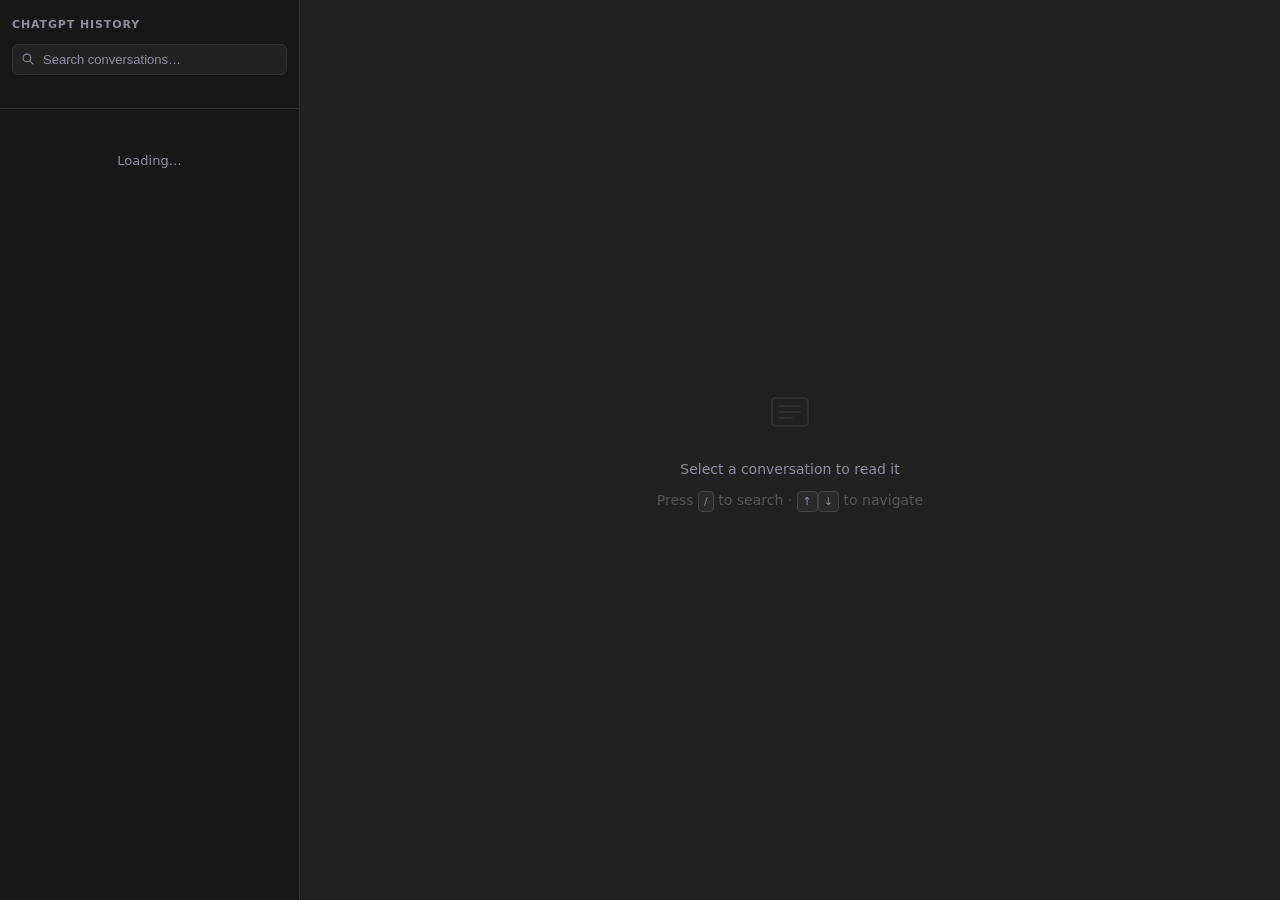
==== static/index.html @ c2459ddd "first commit" ====
<!DOCTYPE html>
<html lang="en">
<head>
  <meta charset="UTF-8">
  <meta name="viewport" content="width=device-width, initial-scale=1.0">
  <title>ChatGPT History</title>
  <link rel="stylesheet" href="/static/style.css">
</head>
<body>
  <div id="app">

    <aside id="sidebar">
      <div class="sidebar-header">
        <div class="sidebar-title">ChatGPT History</div>
        <div class="search-wrap">
          <svg class="search-icon" viewBox="0 0 20 20" fill="none" aria-hidden="true">
            <circle cx="8.5" cy="8.5" r="5.5" stroke="currentColor" stroke-width="1.5"/>
            <line x1="13" y1="13" x2="17" y2="17" stroke="currentColor" stroke-width="1.5" stroke-linecap="round"/>
          </svg>
          <input id="search" type="search" placeholder="Search conversations…" autocomplete="off" spellcheck="false">
        </div>
        <div id="result-count"></div>
      </div>
      <div id="conv-list"></div>
      <div id="load-more-wrap" hidden>
        <button id="load-more">Load more</button>
      </div>
    </aside>

    <main id="main">
      <div id="empty-state">
        <div class="empty-inner">
          <svg viewBox="0 0 48 48" fill="none" aria-hidden="true">
            <rect x="6" y="10" width="36" height="28" rx="4" stroke="currentColor" stroke-width="2"/>
            <line x1="14" y1="18" x2="34" y2="18" stroke="currentColor" stroke-width="2" stroke-linecap="round"/>
            <line x1="14" y1="24" x2="34" y2="24" stroke="currentColor" stroke-width="2" stroke-linecap="round"/>
            <line x1="14" y1="30" x2="26" y2="30" stroke="currentColor" stroke-width="2" stroke-linecap="round"/>
          </svg>
          <p>Select a conversation to read it</p>
          <p class="empty-hint">Press <kbd>/</kbd> to search · <kbd>↑</kbd><kbd>↓</kbd> to navigate</p>
        </div>
      </div>

      <div id="thread" hidden>
        <div class="thread-header">
          <h2 id="thread-title"></h2>
          <div id="thread-meta"></div>
        </div>
        <div id="messages"></div>
      </div>
    </main>

  </div>
  <script src="/static/app.js"></script>
</body>
</html>
---- static/style.css ----
/* ── Reset & base ────────────────────────────────────────────────────────── */
*, *::before, *::after { box-sizing: border-box; margin: 0; padding: 0; }

:root {
  --sidebar-w:   300px;
  --bg:          #212121;
  --sidebar-bg:  #171717;
  --hover:       #2a2a2a;
  --active-bg:   #2f2f2f;
  --active-line: #10a37f;
  --border:      #303030;
  --text:        #ececec;
  --muted:       #8e8ea0;
  --accent:      #10a37f;
  --user-label:  #19c37d;
  --code-bg:     #1a1a1a;
  --mark-bg:     rgba(16, 163, 127, 0.22);
}

html, body { height: 100%; overflow: hidden; }

body {
  display: flex;
  background: var(--bg);
  color: var(--text);
  font-family: -apple-system, BlinkMacSystemFont, "Segoe UI", system-ui, sans-serif;
  font-size: 14px;
  line-height: 1.6;
  /* Firefox scrollbar */
  scrollbar-width: thin;
  scrollbar-color: var(--border) transparent;
}

/* ── Layout ──────────────────────────────────────────────────────────────── */
#app {
  display: flex;
  width: 100%;
  height: 100%;
  overflow: hidden;
}

/* ── Sidebar ─────────────────────────────────────────────────────────────── */
#sidebar {
  width: var(--sidebar-w);
  min-width: var(--sidebar-w);
  display: flex;
  flex-direction: column;
  background: var(--sidebar-bg);
  border-right: 1px solid var(--border);
  overflow: hidden;
}

.sidebar-header {
  padding: 16px 12px 10px;
  border-bottom: 1px solid var(--border);
  flex-shrink: 0;
}

.sidebar-title {
  font-size: 11px;
  font-weight: 600;
  text-transform: uppercase;
  letter-spacing: 0.08em;
  color: var(--muted);
  margin-bottom: 10px;
}

.search-wrap {
  position: relative;
}

.search-icon {
  position: absolute;
  left: 9px;
  top: 50%;
  transform: translateY(-50%);
  width: 14px;
  height: 14px;
  color: var(--muted);
  pointer-events: none;
}

#search {
  width: 100%;
  padding: 7px 10px 7px 30px;
  background: var(--bg);
  border: 1px solid var(--border);
  border-radius: 6px;
  color: var(--text);
  font-size: 13px;
  outline: none;
  transition: border-color 0.15s;
  /* Remove default search input styling */
  -webkit-appearance: none;
}
#search:focus        { border-color: var(--accent); }
#search::placeholder { color: var(--muted); }
#search::-webkit-search-cancel-button { display: none; }

#result-count {
  font-size: 11px;
  color: var(--muted);
  margin-top: 7px;
  min-height: 16px;
}

/* ── Conversation list ───────────────────────────────────────────────────── */
#conv-list {
  flex: 1;
  overflow-y: auto;
  padding: 2px 0;
}

#conv-list::-webkit-scrollbar       { width: 4px; }
#conv-list::-webkit-scrollbar-track { background: transparent; }
#conv-list::-webkit-scrollbar-thumb { background: var(--border); border-radius: 4px; }

.conv-item {
  padding: 10px 12px;
  cursor: pointer;
  border-left: 2px solid transparent;
  transition: background 0.1s;
  user-select: none;
}
.conv-item:hover  { background: var(--hover); }
.conv-item.active {
  background: var(--active-bg);
  border-left-color: var(--active-line);
}

.conv-title {
  font-size: 13px;
  font-weight: 500;
  white-space: nowrap;
  overflow: hidden;
  text-overflow: ellipsis;
  margin-bottom: 3px;
  color: var(--text);
}

.conv-snippet {
  font-size: 11.5px;
  color: var(--muted);
  display: -webkit-box;
  -webkit-line-clamp: 2;
  -webkit-box-orient: vertical;
  overflow: hidden;
  margin-bottom: 5px;
  line-height: 1.5;
}

.conv-snippet mark {
  background: var(--mark-bg);
  color: var(--text);
  border-radius: 2px;
}

.conv-footer {
  display: flex;
  gap: 8px;
  font-size: 11px;
  color: var(--muted);
}

/* ── Load more ───────────────────────────────────────────────────────────── */
#load-more-wrap {
  padding: 10px 12px;
  flex-shrink: 0;
  border-top: 1px solid var(--border);
}

#load-more {
  width: 100%;
  padding: 6px 0;
  background: transparent;
  border: 1px solid var(--border);
  border-radius: 6px;
  color: var(--muted);
  font-size: 12px;
  cursor: pointer;
  transition: background 0.1s, color 0.1s;
}
#load-more:hover { background: var(--hover); color: var(--text); }

/* ── Main panel ──────────────────────────────────────────────────────────── */
#main {
  flex: 1;
  display: flex;
  flex-direction: column;
  overflow: hidden;
  min-width: 0;
}

/* ── Empty state ─────────────────────────────────────────────────────────── */
#empty-state[hidden] { display: none; }

#empty-state {
  flex: 1;
  display: flex;
  align-items: center;
  justify-content: center;
}

.empty-inner {
  text-align: center;
  color: var(--muted);
}

.empty-inner svg {
  width: 48px;
  height: 48px;
  color: var(--border);
  margin-bottom: 16px;
}

.empty-inner p { font-size: 14px; }

.empty-hint {
  font-size: 12px;
  margin-top: 8px;
  color: #555;
}

kbd {
  display: inline-block;
  padding: 1px 5px;
  border: 1px solid #444;
  border-radius: 4px;
  font-size: 11px;
  font-family: inherit;
  background: #2a2a2a;
  color: var(--muted);
}

/* ── Thread ──────────────────────────────────────────────────────────────── */
#thread {
  flex: 1;
  display: flex;
  flex-direction: column;
  overflow: hidden;
}
#thread[hidden] { display: none; }

.thread-header {
  padding: 10px 40px 8px;
  border-bottom: 1px solid var(--border);
  flex-shrink: 0;
  background: var(--bg);
}

.thread-header h2 {
  font-size: 15px;
  font-weight: 600;
  line-height: 1.4;
  margin-bottom: 4px;
  color: var(--text);
}

#thread-meta {
  font-size: 11.5px;
  color: var(--muted);
}

/* ── Messages ────────────────────────────────────────────────────────────── */
#messages {
  flex: 1;
  overflow-y: auto;
  padding: 28px 40px 60px;
}

#messages::-webkit-scrollbar       { width: 6px; }
#messages::-webkit-scrollbar-track { background: transparent; }
#messages::-webkit-scrollbar-thumb { background: var(--border); border-radius: 4px; }

.message {
  display: flex;
  flex-direction: column;
  gap: 6px;
  max-width: 760px;
  margin: 0 auto 28px;
}

.message-role {
  font-size: 11.5px;
  font-weight: 600;
  text-transform: uppercase;
  letter-spacing: 0.06em;
  color: var(--muted);
}

.message.user   .message-role { color: var(--user-label); }
.message.assistant .message-role { color: var(--accent); }

.message-body {
  font-size: 14px;
  line-height: 1.75;
  color: var(--text);
  word-break: break-word;
  overflow-wrap: break-word;
}

/* ── Markdown typography ─────────────────────────────────────────────────── */
.message-body p          { margin-bottom: 0.75em; }
.message-body p:last-child { margin-bottom: 0; }

.message-body h1, .message-body h2,
.message-body h3, .message-body h4,
.message-body h5, .message-body h6 {
  font-weight: 600;
  line-height: 1.3;
  margin: 1.1em 0 0.4em;
}
.message-body h1 { font-size: 1.35em; }
.message-body h2 { font-size: 1.2em; }
.message-body h3 { font-size: 1.08em; }

.message-body ul,
.message-body ol { padding-left: 1.5em; margin-bottom: 0.75em; }
.message-body li { margin-bottom: 0.2em; }

.message-body code {
  font-family: "SF Mono", ui-monospace, "Cascadia Code", Consolas, monospace;
  font-size: 0.87em;
  background: var(--code-bg);
  padding: 0.1em 0.4em;
  border-radius: 4px;
  color: #e8e8e8;
}

.message-body pre {
  background: var(--code-bg);
  border: 1px solid var(--border);
  border-radius: 8px;
  padding: 14px 16px;
  overflow-x: auto;
  margin: 0.75em 0;
  position: relative;
}

.message-body pre[data-lang]::before {
  content: attr(data-lang);
  position: absolute;
  top: 8px;
  right: 12px;
  font-size: 10px;
  text-transform: uppercase;
  letter-spacing: 0.06em;
  color: var(--muted);
  font-family: inherit;
}

.message-body pre code {
  background: none;
  padding: 0;
  font-size: 0.85em;
  color: #d4d4d4;
}

.message-body blockquote {
  border-left: 3px solid var(--accent);
  padding: 2px 0 2px 1em;
  margin: 0.75em 0;
  color: var(--muted);
}

.message-body a {
  color: var(--accent);
  text-decoration: none;
}
.message-body a:hover { text-decoration: underline; }

.message-body strong { font-weight: 600; }
.message-body em     { font-style: italic; }

.message-body hr {
  border: none;
  border-top: 1px solid var(--border);
  margin: 1.2em 0;
}

.message-body table {
  width: 100%;
  border-collapse: collapse;
  margin: 0.75em 0;
  font-size: 0.92em;
}
.message-body th,
.message-body td {
  border: 1px solid var(--border);
  padding: 7px 12px;
  text-align: left;
}
.message-body th {
  background: var(--code-bg);
  font-weight: 600;
}

/* ── Loading indicator ───────────────────────────────────────────────────── */
.loading {
  text-align: center;
  padding: 40px 20px;
  color: var(--muted);
  font-size: 13px;
}

/* ── No-results message ──────────────────────────────────────────────────── */
.no-results {
  padding: 32px 16px;
  text-align: center;
  color: var(--muted);
  font-size: 13px;
}
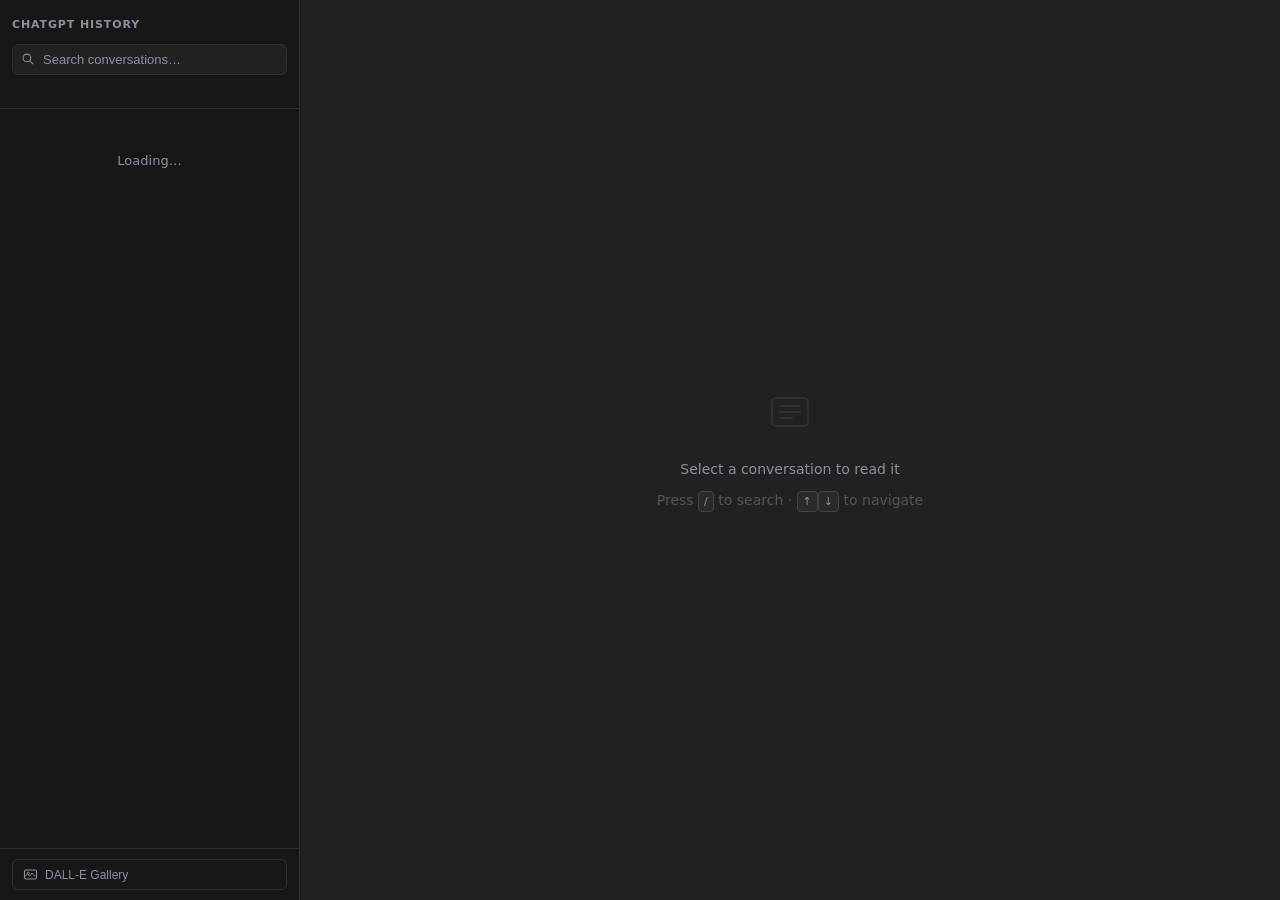
==== commit 29ca57eb: "add img support" ====
--- a/static/index.html
+++ b/static/index.html
@@ -25,6 +25,16 @@
       <div id="load-more-wrap" hidden>
         <button id="load-more">Load more</button>
       </div>
+      <div id="sidebar-footer">
+        <button id="gallery-btn">
+          <svg viewBox="0 0 20 20" fill="none" aria-hidden="true">
+            <rect x="2" y="4" width="16" height="12" rx="2" stroke="currentColor" stroke-width="1.5"/>
+            <circle cx="7" cy="8.5" r="1.5" stroke="currentColor" stroke-width="1.2"/>
+            <path d="M2 13l4-3.5 3 2.5 3-4 4 5" stroke="currentColor" stroke-width="1.2" stroke-linejoin="round"/>
+          </svg>
+          DALL-E Gallery
+        </button>
+      </div>
     </aside>
 
     <main id="main">
@@ -48,6 +58,14 @@
         </div>
         <div id="messages"></div>
       </div>
+
+      <div id="gallery" hidden>
+        <div class="thread-header">
+          <h2>DALL-E Gallery</h2>
+          <div id="thread-meta">Images generated by ChatGPT</div>
+        </div>
+        <div id="gallery-grid"></div>
+      </div>
     </main>
 
   </div>
--- a/static/style.css
+++ b/static/style.css
@@ -182,6 +182,31 @@
 }
 #load-more:hover { background: var(--hover); color: var(--text); }
 
+/* ── Sidebar footer (gallery button) ────────────────────────────────────── */
+#sidebar-footer {
+  padding: 10px 12px;
+  border-top: 1px solid var(--border);
+  flex-shrink: 0;
+}
+
+#gallery-btn {
+  width: 100%;
+  display: flex;
+  align-items: center;
+  gap: 7px;
+  padding: 7px 10px;
+  background: transparent;
+  border: 1px solid var(--border);
+  border-radius: 6px;
+  color: var(--muted);
+  font-size: 12px;
+  cursor: pointer;
+  transition: background 0.1s, color 0.1s;
+  text-align: left;
+}
+#gallery-btn:hover { background: var(--hover); color: var(--text); }
+#gallery-btn svg { width: 15px; height: 15px; flex-shrink: 0; }
+
 /* ── Main panel ──────────────────────────────────────────────────────────── */
 #main {
   flex: 1;
@@ -410,3 +435,54 @@
   color: var(--muted);
   font-size: 13px;
 }
+
+/* ── Inline images ───────────────────────────────────────────────────────── */
+.message-body img {
+  max-width: min(100%, 560px);
+  border-radius: 8px;
+  display: block;
+  margin: 8px 0;
+  background: var(--code-bg); /* placeholder while loading */
+}
+
+/* ── Gallery panel ───────────────────────────────────────────────────────── */
+#gallery {
+  flex: 1;
+  display: flex;
+  flex-direction: column;
+  overflow: hidden;
+}
+#gallery[hidden] { display: none; }
+
+#gallery-grid {
+  flex: 1;
+  overflow-y: auto;
+  padding: 20px 40px 40px;
+  display: grid;
+  grid-template-columns: repeat(auto-fill, minmax(200px, 1fr));
+  gap: 12px;
+  align-content: start;
+}
+
+#gallery-grid::-webkit-scrollbar       { width: 6px; }
+#gallery-grid::-webkit-scrollbar-track { background: transparent; }
+#gallery-grid::-webkit-scrollbar-thumb { background: var(--border); border-radius: 4px; }
+
+.gallery-thumb {
+  display: block;
+  border-radius: 8px;
+  overflow: hidden;
+  border: 1px solid var(--border);
+  transition: border-color 0.15s;
+  background: var(--code-bg);
+  aspect-ratio: 1;
+}
+.gallery-thumb:hover {
+  border-color: var(--accent);
+}
+.gallery-thumb img {
+  width: 100%;
+  height: 100%;
+  object-fit: contain;
+  display: block;
+}
